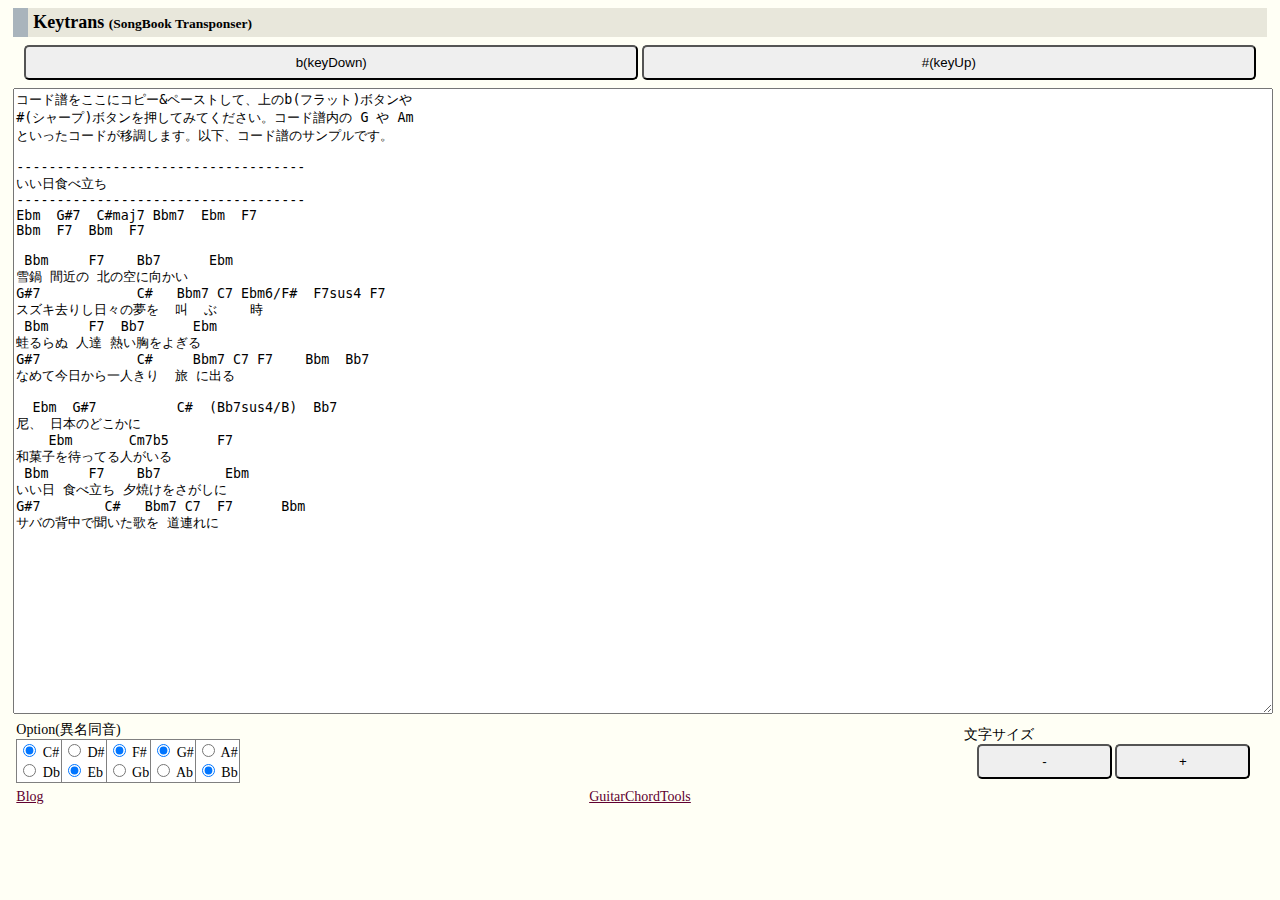
==== keytrans/index.html @ e5d46b37 "initial upload" ====
﻿<!--
keytrans javascript
-->
<!DOCTYPE html>
<html>
<head>
    <meta charset="utf-8">
    <meta name="viewport" content="width=device-width, initial-scale=1">
    <style type="text/css">
        textarea {
            width: 100%;
        }
    </style>
    <title>ギターコードツール Keytrans</title>
    <meta name="description" content="ギターコード関連のフリーソフトです。コード譜を弾きやすいキーに瞬時に移調するKeytransです。ギターやピアノの弾き語りや難しいコードのプレイに便利です。">
    <meta name="keywords" content="ギターコード,コード譜,弾き語り,移調,転調">
    <LINK REL=STYLESHEET HREF="../master.css">
    <STYLE TYPE="text/css"></STYLE>
    <LINK REL="SHORTCUT ICON" HREF="../favicon.ico">
    <!-- google-analytics -->
</head>

<body onload="init()">
    <!-- ========== ヘッダ========== -->
    <DIV Class="section-headder">Keytrans <font class=small-font>(SongBook Transponser)</font></DIV>
    <!-- ========== b,#ボタン==========
    <div id="bt" Align="center" style="margin-top:2px;margin-bottom:8px;">
        <button id="bt_down" onclick="keytrans_bind('down')" style="width:49%">b</button>
        <button id="bt_up" onclick="keytrans_bind('up')" style="width:49%">#</button>
    </div>
     -->
    <div id="bt" Align="center" style="margin-top:8px;margin-bottom:8px;">
        <button class="button1" id="bt_down" onclick="keytrans_bind('down')">b(keyDown)</button>
        <button class="button1" id="bt_up" onclick="keytrans_bind('up')" >#(keyUp)</button>
    </div>
    <!-- ========== テキストエリア ========== -->
    <form name="fmt">
<textarea spellcheck="false" rows="25">
コード譜をここにコピー&ペーストして、上のb(フラット)ボタンや
#(シャープ)ボタンを押してみてください。コード譜内の G や Am 
といったコードが移調します。以下、コード譜のサンプルです。

------------------------------------
いい日食べ立ち
------------------------------------
Ebm  G#7  C#maj7 Bbm7  Ebm  F7
Bbm  F7  Bbm  F7

 Bbm     F7    Bb7      Ebm
雪鍋 間近の 北の空に向かい
G#7            C#   Bbm7 C7 Ebm6/F#  F7sus4 F7
スズキ去りし日々の夢を  叫  ぶ    時
 Bbm     F7  Bb7      Ebm
蛙るらぬ 人達 熱い胸をよぎる
G#7            C#     Bbm7 C7 F7    Bbm  Bb7
なめて今日から一人きり  旅 に出る

  Ebm  G#7          C#  (Bb7sus4/B)  Bb7
尼、 日本のどこかに
    Ebm       Cm7b5      F7
和菓子を待ってる人がいる
 Bbm     F7    Bb7        Ebm
いい日 食べ立ち 夕焼けをさがしに
G#7        C#   Bbm7 C7  F7      Bbm
サバの背中で聞いた歌を 道連れに
</textarea>
    </form>
    <!-- ========== フッタ1 ========== -->
    <style type="text/css">
        .samename {
            border-collapse: collapse;
            background-color: #ffffff;
        }
        .button1 {
            width:49%;
            text-decoration:none;
            display:inline-block;
            text-align:center;
            padding:8px 0px;
//            font-weight: bold;
//            color:#fff;
            border-radius:5px;
        }
        .button2 {
            width:45%;
            text-decoration:none;
            display:inline-block;
            text-align:center;
            padding:8px 0px;
//            font-weight: bold;
//            color:#fff;
            border-radius:5px;
        }
    </style>
    <table border="0" width="100%" style="margin-top:0px;">
        <!-- 異名同音(option) -->
        <tr>
        <td align="left" valign="top">
            Option(異名同音)
            <br>
            <table class="samename" border="1">
                <tr>
                    <td>
                        <form name="Cs">
                            <input type="radio" name="Cs_g" id="Cs_Cs" value="C#" checked="checked" />
                            <label for="Cs_Cs">C#</label><br>
                            <input type="radio" name="Cs_g" id="Cs_Df" value="Db" />
                            <label for="Cs_Df">Db</label><br>
                        </form>
                    </td>
                    <td>
                        <form name="Ef">
                            <input type="radio" name="Ef_g" id="Ef_Ds" value="D#" />
                            <label for="Ef_Ds">D#</label><br>
                            <input type="radio" name="Ef_g" id="Ef_Ef" value="Eb" checked="checked" />
                            <label for="Ef_Ef">Eb</label><br>
                        </form>
                    </td>
                    <td>
                        <form name="Fs">
                            <input type="radio" name="Fs_g" id="Fs_Fs" value="F#" checked="checked" />
                            <label for="Fs_Fs">F#</label><br>
                            <input type="radio" name="Fs_g" id="Fs_Gf" value="Gb" />
                            <label for="Fs_Gf">Gb</label><br>
                        </form>
                    </td>
                    <td>
                        <form name="Gs">
                            <input type="radio" name="Gs_g" id="Gs_Gs" value="G#" checked="checked" />
                            <label for="Gs_Gs">G#</label><br>
                            <input type="radio" name="Gs_g" id="Gs_Af" value="Ab" />
                            <label for="Gs_Af">Ab</label><br>
                        </form>
                    </td>
                    <td>
                        <form name="Bf">
                            <input type="radio" name="Bf_g" id="Bf_As" value="A#" />
                            <label for="Bf_As">A#</label><br>
                            <input type="radio" name="Bf_g" id="Bf_Bf" value="Bb" checked="checked" />
                            <label for="Bf_Bf">Bb</label><br>
                        </form>
                    </td>
                </tr>
            </table>
        </td>
        <!-- amazon ad -->
<!--
        <td align="center" valign="top">
            <a href="http://astore.amazon.co.jp/guitarchordto-22/">
                <img src="SongBook.png" width="40" height="40">
            </a>
        </td>
-->
        <!-- 文字サイズ -->
        <td align="left" valign="buttom">
            文字サイズ
            <div id="bt" Align="center">
                <button class="button2" id="bt_minus" onclick="textarea_fontsize('down')">-</button>
                <button class="button2" id="bt_plus" onclick="textarea_fontsize('up')">+</button>
            </div>
        </td>
        </tr>
   </table>
   <!-- ========== フッタ2 ========== -->
   <!-- blog, ホーム, advertizement site -->
   <table border="0" width="100%" style="margin-top:0px;table-layout:fixed;">
        <tr>
            <td align="left" valign="buttom">
                <a href="http://blog.livedoor.jp/wibu/">Blog</a><br>
            </td>
            <td align="center" valign="buttom">
                <a href="../">GuitarChordTools</a>
            </td>
            <td align="right" valign="buttom">
<!--
<a target="_blank" href="https://www.amazon.co.jp/gp/search?ie=UTF8&tag=guitarchordto-22&linkCode=ur2&linkId=ba23fc71caf6206a2409f0dd17e20ff0&camp=247&creative=1211&index=books&keywords=ギターコード">コード本</a><img src="//ir-jp.amazon-adsystem.com/e/ir?t=guitarchordto-22&l=ur2&o=9" width="1" height="1" border="0" alt="" style="border:none !important; margin:0px !important;" />
-->
            </td>
        </tr>
    </table>
    <!-- ========== スクリプト ========== -->
    <script type="text/javascript" src="http://ajax.googleapis.com/ajax/libs/jquery/1.9.1/jquery.min.js"></script>
    <script type="text/javascript" src="keytrans.js"></script>
    <script>
        //------------------------------------------------
        // textareaの高さを画面サイズによって自動でリサイズする。
        //------------------------------------------------
        //var header_bottom_size = 182; //ヘッダとフッタの高さの合計(広告なし)
        //var header_bottom_size = 256; //ヘッダとフッタの高さの合計(広告あり)
        var header_bottom_size = 280; //ヘッダとフッタの高さの合計(広告あり)
        $(document).ready(function () {
            hsize = $(window).innerHeight() - header_bottom_size;
            $("textarea").css("height", hsize + "px");
        });
        $(window).resize(function () {
            hsize = $(window).innerHeight() - header_bottom_size;
            $("textarea").css("height", hsize + "px");
        });
        //------------------------------------------------
        // textareaのfontサイズを大小する。
        //------------------------------------------------
        function textarea_fontsize(up_down) {
            var cur_size = Number($("textarea").css("fontSize").split("px")[0]);
            if(up_down == "up"){
                cur_size += 2;
            } else{
                if(cur_size > 8){
                    cur_size -= 2;
                }
            }
            $("textarea").css("fontSize", cur_size + "px");
        }
        //------------------------------------------------
        // keytransを呼び出す。
        //------------------------------------------------
        function keytrans_bind(up_down) {
            // 異名同音を取得する。
            var Cs_str = $('input[name=Cs_g]:checked').val();
            var Ef_str = $('input[name=Ef_g]:checked').val();
            var Fs_str = $('input[name=Fs_g]:checked').val();
            var Gs_str = $('input[name=Gs_g]:checked').val();
            var Bf_str = $('input[name=Bf_g]:checked').val();
            // textareaのコード譜を移調し、結果をtextareaに上書きする。
            var new_str = keytrans(document.fmt.elements[0].value, up_down,
                Cs_str, Ef_str, Fs_str, Gs_str, Bf_str);
            document.fmt.elements[0].value = new_str;
        }
    </script>
</body>
</html>
---- master.css ----
/* master.css */
BODY {
	color : #000000;
	background-color : #fffff5;
	font-size : 14px;
	margin-left  : 10pt;
	margin-right : 10pt
}

h1 {
	font-size : 100%;
/*	margin-left : 20pt; */
	margin : 0pt 0pt 0pt 20pt;
	padding : 0px;
	font-weight : normal;
}

.small-font{
	font-size : 75%;
}
.small-small-font{
	font-size : 50%;
}

A:link    { color : #600030 } /* unvisited links */
A:visited { color : #600030 }
A:active  { color : #686895 }

.top-headder {
/*
	font-family: 'Impact', 'arial black', 'Tahoma', sans-serif;
	font-family: 'Tahoma', sans-serif;
*/
	color : #fffff5;
	background-color : #705666;
	font-size : 24px;
/*
	font-size : 150%;
	font-size : 32px;
	padding-top : 2px;
	padding-bottom : 2px;
*/
	padding-left : 2px;
/*	border : none; */
/*	border-width : 5px 10px 5px 10px; */
/*
	border-top : solid #705666 2px;
	border-left: solid #705666 15px;
	border-bottom : solid #705666 0px;
*/
	border-right : solid #705666 5px;
	line-height : 60px
}
.top-date {
	font-size : 16px;
	text-align : right;
}

.ent-headder {
/*	font-family: 'Tahoma', sans-serif;  */
	color : black;
	background-color : #e8e7db;
	font-size : 32px;
	padding-top : 3px;
	padding-bottom : 3px;
	padding-left : 10px;
/*	border : none; */
/*	border-width : 5px 10px 5px 10px; */
/*
	border-top : solid #e8e7db 2px;
	border-left: solid #e8e7db 15px;
	border-right : solid #e8e7db 5px;
	border-bottom : solid #e8e7db 0px;
*/
}

.section-headder {
	color : black;
	background-color : #e8e7db;
	font-size : 18px;
	font-weight : bold;
	padding-top : 4px;
	padding-bottom : 4px;
	padding-left : 5px;
/*	border : none; */
/*	border-width : 5px 10px 5px 10px; */
/*	border-top : solid #e8e7db 2px; */
	border-left: solid #a9b4bc 15px;
	border-right : solid #e8e7db 5px;
/*	border-bottom : solid #e8e7db 0px; */
}
.section-date {
	font-size : 14px;
	text-align : right;
}
.section-margin1 {
	margin-left : 20pt;
	margin-right : 20pt;
}
.section-margin2 {
	margin-left : 35pt;
	margin-right : 20pt;
}
.section-sample {
	color : #000000;
	background-color : #f5f7e0;
	border : dotted;
	border-width : thin;
/*	font-family : monospace; */
	font-size : 14px;
	white-space : pre;
	margin-left : 35pt;
	margin-right : 35pt
}
.section-songbook-sample {
	color : #000000;
	background-color : #f5f7e0;
	border : dotted;
	border-width : thin;
/*	font-family : monospace; */
	font-size : 14px;
	white-space : pre;
	margin-left : 12pt;
	margin-right : 12pt;
	padding : 12px
}

IMG.google-right {
	float : right;
	clear : none
}
IMG.google-left {
	float : left;
/*	clear : none */
}
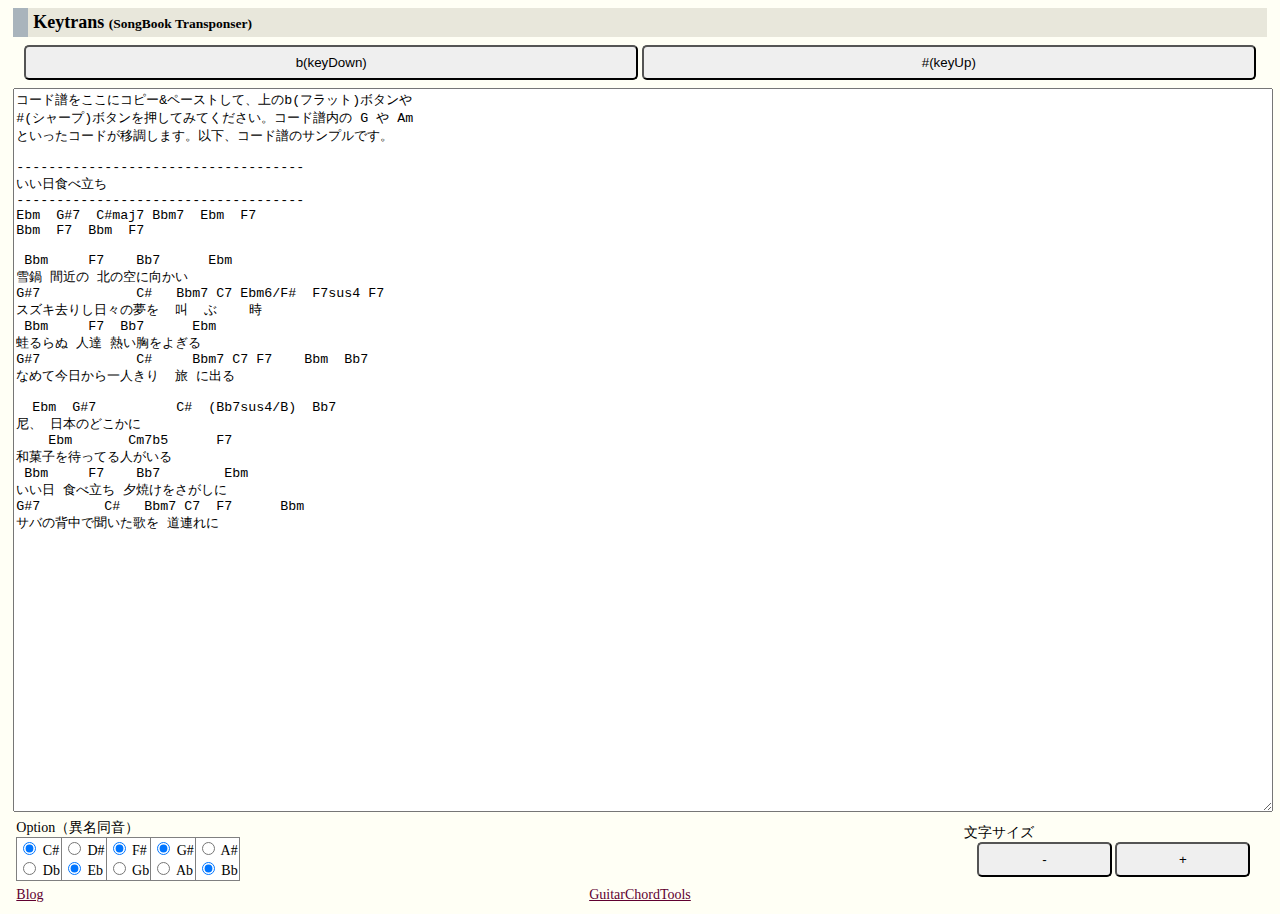
==== commit ba018828: "change text-area height without advert. var->let." ====
--- a/keytrans/index.html
+++ b/keytrans/index.html
@@ -96,7 +96,7 @@
         <!-- 異名同音(option) -->
         <tr>
         <td align="left" valign="top">
-            Option(異名同音)
+            Option（異名同音）
             <br>
             <table class="samename" border="1">
                 <tr>
@@ -185,9 +185,9 @@
         //------------------------------------------------
         // textareaの高さを画面サイズによって自動でリサイズする。
         //------------------------------------------------
-        //var header_bottom_size = 182; //ヘッダとフッタの高さの合計(広告なし)
-        //var header_bottom_size = 256; //ヘッダとフッタの高さの合計(広告あり)
-        var header_bottom_size = 280; //ヘッダとフッタの高さの合計(広告あり)
+        let header_bottom_size = 182; //ヘッダとフッタの高さの合計(広告なし)
+        //let header_bottom_size = 256; //ヘッダとフッタの高さの合計(広告あり)
+        //let header_bottom_size = 280; //ヘッダとフッタの高さの合計(広告あり)
         $(document).ready(function () {
             hsize = $(window).innerHeight() - header_bottom_size;
             $("textarea").css("height", hsize + "px");
@@ -200,7 +200,7 @@
         // textareaのfontサイズを大小する。
         //------------------------------------------------
         function textarea_fontsize(up_down) {
-            var cur_size = Number($("textarea").css("fontSize").split("px")[0]);
+            let cur_size = Number($("textarea").css("fontSize").split("px")[0]);
             if(up_down == "up"){
                 cur_size += 2;
             } else{
@@ -215,13 +215,13 @@
         //------------------------------------------------
         function keytrans_bind(up_down) {
             // 異名同音を取得する。
-            var Cs_str = $('input[name=Cs_g]:checked').val();
-            var Ef_str = $('input[name=Ef_g]:checked').val();
-            var Fs_str = $('input[name=Fs_g]:checked').val();
-            var Gs_str = $('input[name=Gs_g]:checked').val();
-            var Bf_str = $('input[name=Bf_g]:checked').val();
+            let Cs_str = $('input[name=Cs_g]:checked').val();
+            let Ef_str = $('input[name=Ef_g]:checked').val();
+            let Fs_str = $('input[name=Fs_g]:checked').val();
+            let Gs_str = $('input[name=Gs_g]:checked').val();
+            let Bf_str = $('input[name=Bf_g]:checked').val();
             // textareaのコード譜を移調し、結果をtextareaに上書きする。
-            var new_str = keytrans(document.fmt.elements[0].value, up_down,
+            let new_str = keytrans(document.fmt.elements[0].value, up_down,
                 Cs_str, Ef_str, Fs_str, Gs_str, Bf_str);
             document.fmt.elements[0].value = new_str;
         }
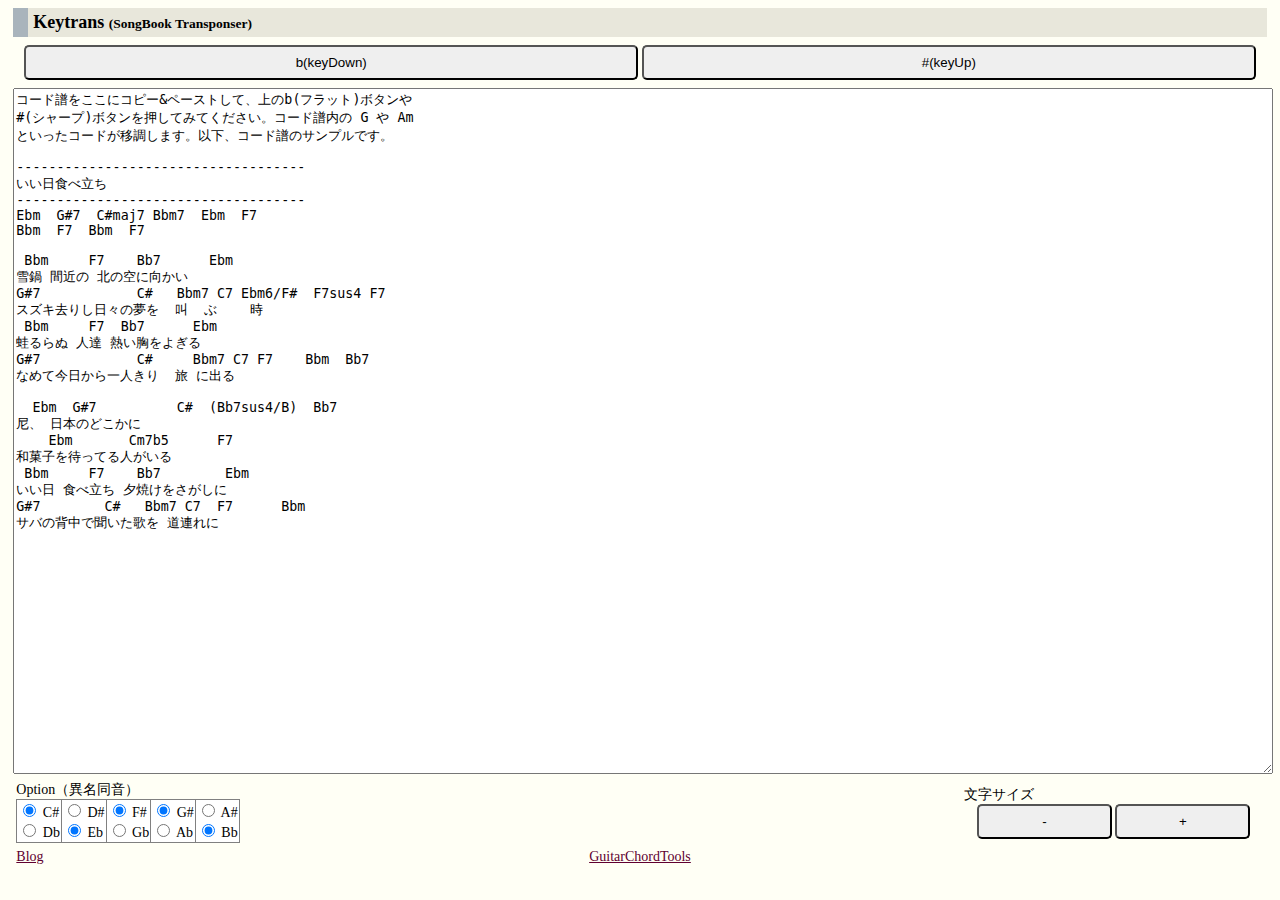
==== commit 50f037b5: "re change height buttom" ====
--- a/keytrans/index.html
+++ b/keytrans/index.html
@@ -146,7 +146,7 @@
         <!-- amazon ad -->
 <!--
         <td align="center" valign="top">
-            <a href="http://astore.amazon.co.jp/guitarchordto-22/">
+            <a href="https://astore.amazon.co.jp/guitarchordto-22/">
                 <img src="SongBook.png" width="40" height="40">
             </a>
         </td>
@@ -179,14 +179,14 @@
         </tr>
     </table>
     <!-- ========== スクリプト ========== -->
-    <script type="text/javascript" src="http://ajax.googleapis.com/ajax/libs/jquery/1.9.1/jquery.min.js"></script>
+    <!-- <script type="text/javascript" src="https://ajax.googleapis.com/ajax/libs/jquery/1.9.1/jquery.min.js"></script> -->
+    <script type="text/javascript" src="jquery.min.js"></script>
     <script type="text/javascript" src="keytrans.js"></script>
     <script>
         //------------------------------------------------
         // textareaの高さを画面サイズによって自動でリサイズする。
         //------------------------------------------------
-        let header_bottom_size = 182; //ヘッダとフッタの高さの合計(広告なし)
-        //let header_bottom_size = 256; //ヘッダとフッタの高さの合計(広告あり)
+        let header_bottom_size = 220; //ヘッダとフッタの高さの合計(広告なし)
         //let header_bottom_size = 280; //ヘッダとフッタの高さの合計(広告あり)
         $(document).ready(function () {
             hsize = $(window).innerHeight() - header_bottom_size;
